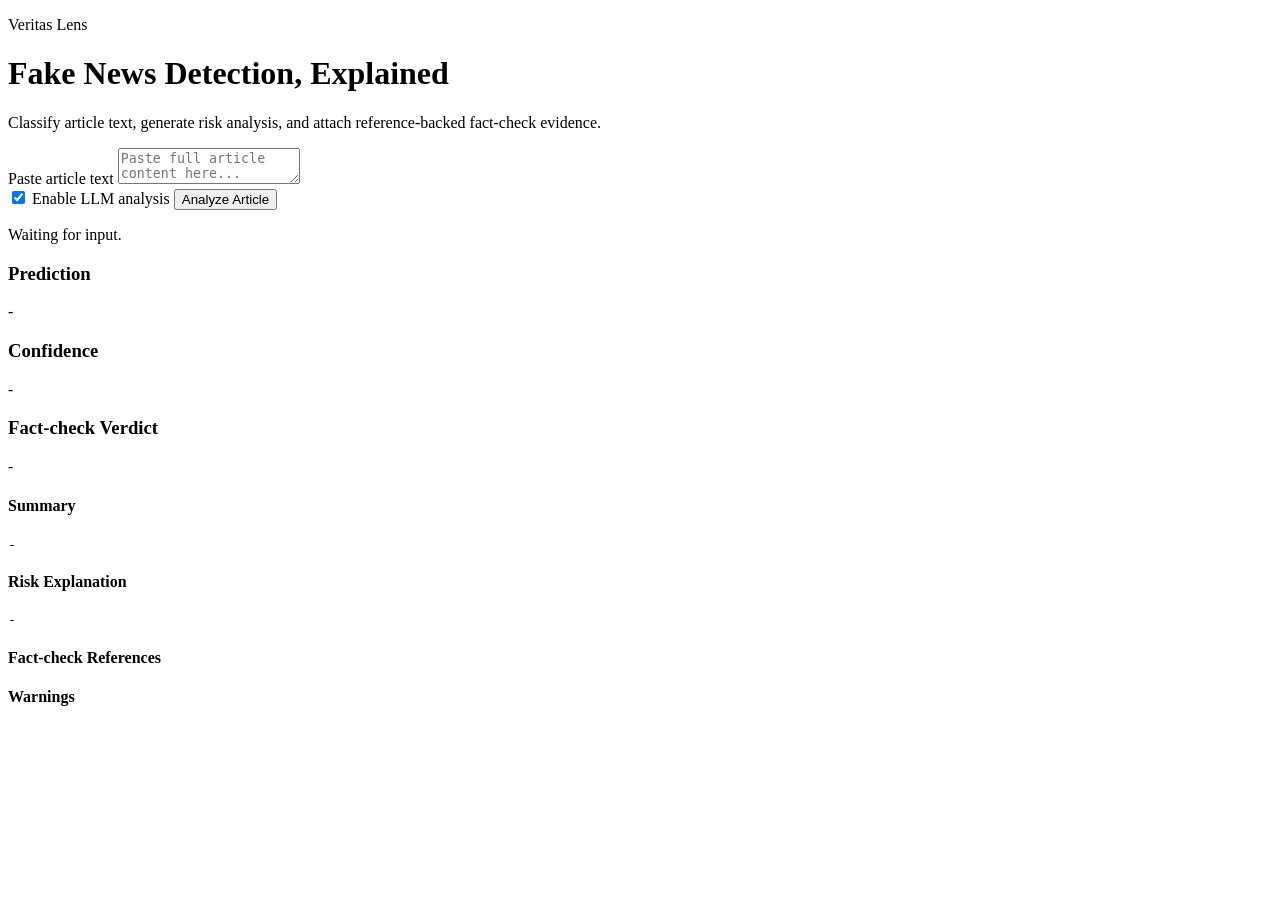
==== app/templates/index.html @ f0c0c9ee "LLM + backend/frontend" ====
<!DOCTYPE html>
<html lang="en">
<head>
  <meta charset="UTF-8" />
  <meta name="viewport" content="width=device-width, initial-scale=1.0" />
  <title>Veritas Lens | Fake News Analyzer</title>
  <link rel="preconnect" href="https://fonts.googleapis.com" />
  <link rel="preconnect" href="https://fonts.gstatic.com" crossorigin />
  <link href="https://fonts.googleapis.com/css2?family=Space+Grotesk:wght@400;500;700&family=DM+Serif+Display:ital@0;1&display=swap" rel="stylesheet" />
  <link rel="stylesheet" href="/static/css/styles.css" />
</head>
<body>
  <div class="orb orb-a"></div>
  <div class="orb orb-b"></div>

  <main class="shell">
    <header class="hero">
      <p class="eyebrow">Veritas Lens</p>
      <h1>Fake News Detection, <span>Explained</span></h1>
      <p class="subtitle">Classify article text, generate risk analysis, and attach reference-backed fact-check evidence.</p>
    </header>

    <section class="panel input-panel">
      <label for="articleText">Paste article text</label>
      <textarea id="articleText" placeholder="Paste full article content here..."></textarea>
      <div class="controls">
        <label class="check-wrap">
          <input type="checkbox" id="useLlm" checked />
          Enable LLM analysis
        </label>
        <button id="analyzeBtn" type="button">Analyze Article</button>
      </div>
      <p id="statusLine" class="status idle">Waiting for input.</p>
    </section>

    <section class="panel output-panel" id="outputPanel">
      <div class="kpi-row">
        <article class="kpi-card">
          <h3>Prediction</h3>
          <p id="predictionText" class="big-value">-</p>
        </article>
        <article class="kpi-card">
          <h3>Confidence</h3>
          <p id="confidenceText" class="big-value">-</p>
          <div class="meter"><span id="confidenceBar"></span></div>
        </article>
        <article class="kpi-card">
          <h3>Fact-check Verdict</h3>
          <p id="verdictText" class="big-value">-</p>
        </article>
      </div>

      <div class="grid-two">
        <article class="detail-card">
          <h4>Summary</h4>
          <pre id="summaryText">-</pre>
        </article>
        <article class="detail-card">
          <h4>Risk Explanation</h4>
          <pre id="riskText">-</pre>
        </article>
      </div>

      <article class="detail-card">
        <h4>Fact-check References</h4>
        <ul id="referencesList" class="references"></ul>
      </article>

      <article class="detail-card" id="warningsCard">
        <h4>Warnings</h4>
        <ul id="warningsList"></ul>
      </article>
    </section>
  </main>

  <script src="/static/js/app.js"></script>
</body>
</html>
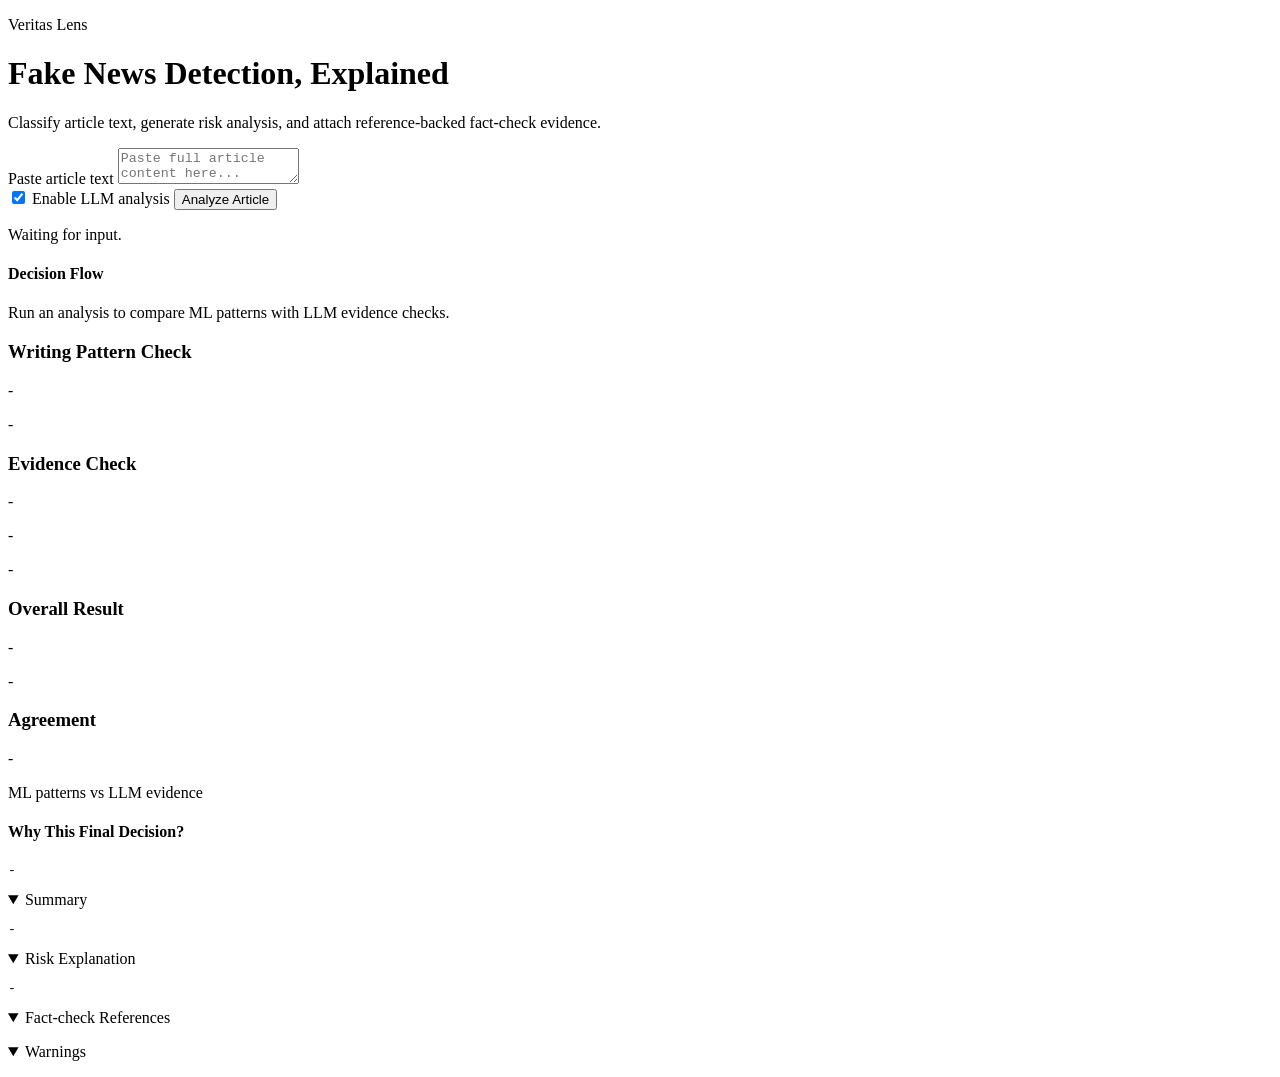
==== commit 95e76b23: "UI changes" ====
--- a/app/templates/index.html
+++ b/app/templates/index.html
@@ -34,42 +34,62 @@
     </section>
 
     <section class="panel output-panel" id="outputPanel">
+      <article class="detail-card explain-banner" id="agreementBanner">
+        <h4>Decision Flow</h4>
+        <p id="agreementText">Run an analysis to compare ML patterns with LLM evidence checks.</p>
+      </article>
+
       <div class="kpi-row">
         <article class="kpi-card">
-          <h3>Prediction</h3>
-          <p id="predictionText" class="big-value">-</p>
+          <h3>Writing Pattern Check</h3>
+          <p id="mlPatternText" class="big-value verdict-chip">-</p>
+          <p id="mlConfidenceText" class="mini-value">-</p>
+          <div class="meter"><span id="mlConfidenceBar"></span></div>
         </article>
         <article class="kpi-card">
-          <h3>Confidence</h3>
-          <p id="confidenceText" class="big-value">-</p>
-          <div class="meter"><span id="confidenceBar"></span></div>
+          <h3>Evidence Check</h3>
+          <p id="llmVerdictText" class="big-value verdict-chip">-</p>
+          <p id="llmConfidenceText" class="mini-value">-</p>
+          <p id="llmSourceText" class="mini-value">-</p>
         </article>
         <article class="kpi-card">
-          <h3>Fact-check Verdict</h3>
-          <p id="verdictText" class="big-value">-</p>
+          <h3>Overall Result</h3>
+          <p id="finalVerdictText" class="big-value verdict-chip">-</p>
+          <p id="finalConfidenceText" class="mini-value">-</p>
+          <div class="meter"><span id="finalConfidenceBar"></span></div>
         </article>
-      </div>
-
-      <div class="grid-two">
-        <article class="detail-card">
-          <h4>Summary</h4>
-          <pre id="summaryText">-</pre>
-        </article>
-        <article class="detail-card">
-          <h4>Risk Explanation</h4>
-          <pre id="riskText">-</pre>
+        <article class="kpi-card">
+          <h3>Agreement</h3>
+          <p id="agreementStatusText" class="big-value">-</p>
+          <p class="mini-value">ML patterns vs LLM evidence</p>
         </article>
       </div>
 
       <article class="detail-card">
-        <h4>Fact-check References</h4>
-        <ul id="referencesList" class="references"></ul>
+        <h4>Why This Final Decision?</h4>
+        <pre id="finalWhyText">-</pre>
       </article>
 
-      <article class="detail-card" id="warningsCard">
-        <h4>Warnings</h4>
+      <div class="grid-two">
+        <details class="detail-card detail-accordion" open>
+          <summary>Summary</summary>
+          <pre id="summaryText">-</pre>
+        </details>
+        <details class="detail-card detail-accordion" open>
+          <summary>Risk Explanation</summary>
+          <pre id="riskText">-</pre>
+        </details>
+      </div>
+
+      <details class="detail-card detail-accordion" open>
+        <summary>Fact-check References</summary>
+        <ul id="referencesList" class="references"></ul>
+      </details>
+
+      <details class="detail-card detail-accordion" id="warningsCard" open>
+        <summary>Warnings</summary>
         <ul id="warningsList"></ul>
-      </article>
+      </details>
     </section>
   </main>
 
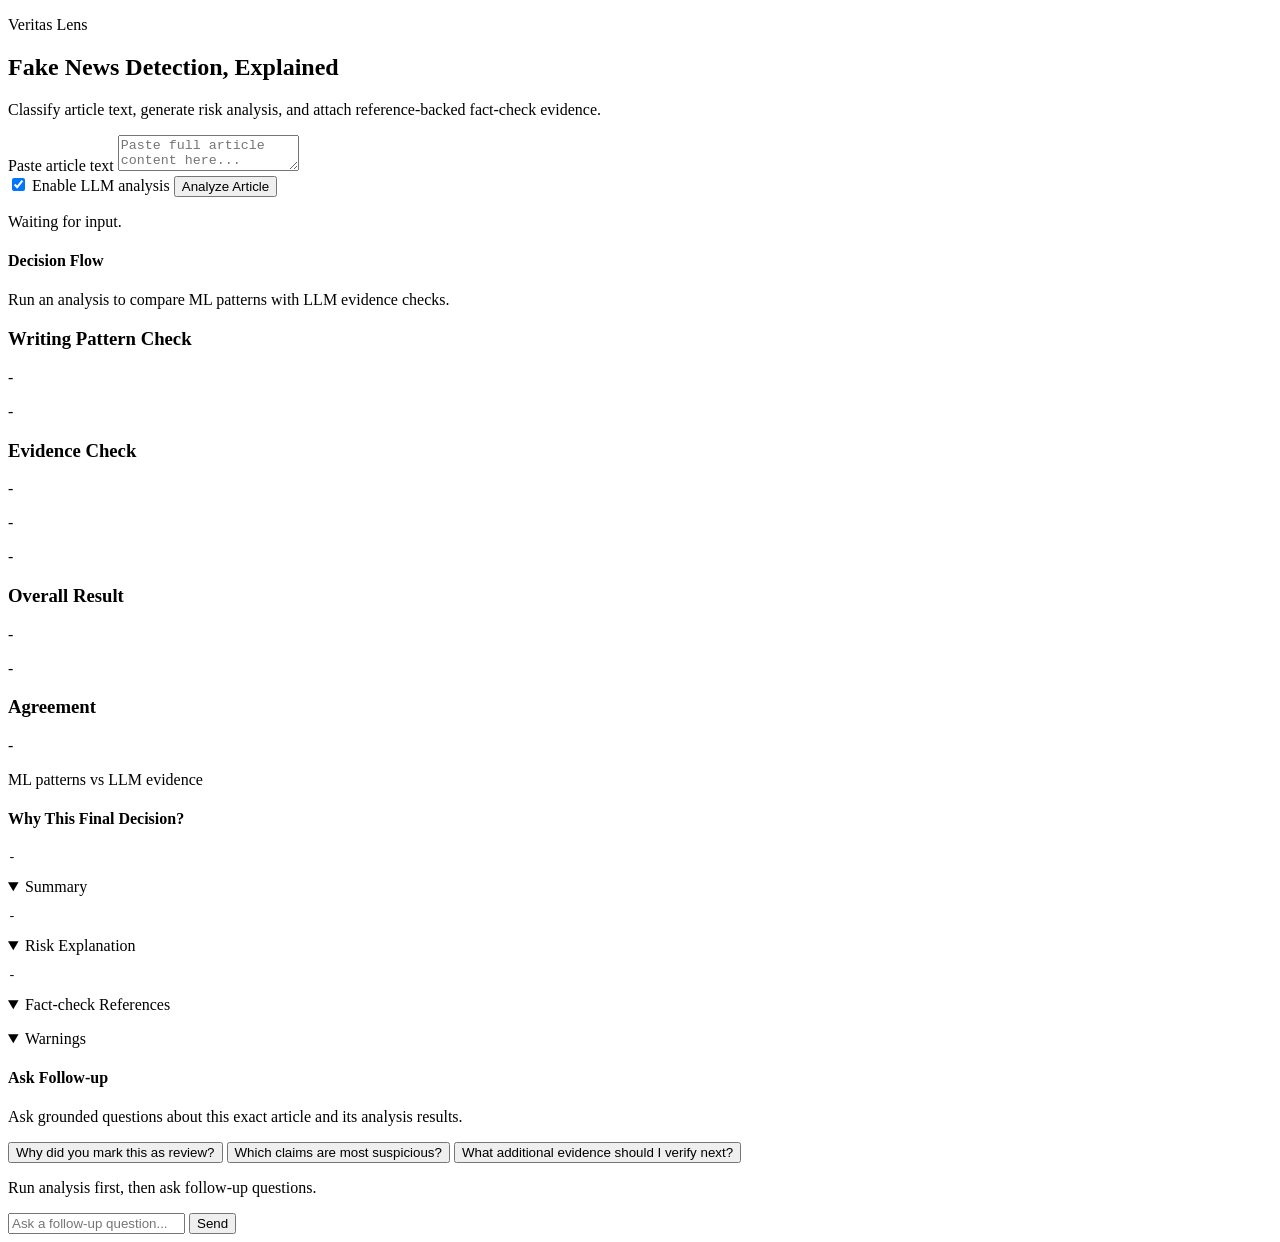
==== commit 20edb4c3: "changes" ====
--- a/app/templates/index.html
+++ b/app/templates/index.html
@@ -14,13 +14,12 @@
   <div class="orb orb-b"></div>
 
   <main class="shell">
-    <header class="hero">
-      <p class="eyebrow">Veritas Lens</p>
-      <h1>Fake News Detection, <span>Explained</span></h1>
-      <p class="subtitle">Classify article text, generate risk analysis, and attach reference-backed fact-check evidence.</p>
-    </header>
-
     <section class="panel input-panel">
+      <div class="panel-header">
+        <p class="eyebrow">Veritas Lens</p>
+        <h1>Fake News Detection, <span>Explained</span></h1>
+        <p class="subtitle">Classify article text, generate risk analysis, and attach reference-backed fact-check evidence.</p>
+      </div>
       <label for="articleText">Paste article text</label>
       <textarea id="articleText" placeholder="Paste full article content here..."></textarea>
       <div class="controls">
@@ -90,6 +89,23 @@
         <summary>Warnings</summary>
         <ul id="warningsList"></ul>
       </details>
+
+      <article class="detail-card chat-panel" id="chatPanel">
+        <h4>Ask Follow-up</h4>
+        <p class="mini-value">Ask grounded questions about this exact article and its analysis results.</p>
+        <div class="chat-quick-prompts">
+          <button type="button" class="chat-prompt" data-prompt="Why did you mark this as review?">Why did you mark this as review?</button>
+          <button type="button" class="chat-prompt" data-prompt="Which claims are most suspicious here?">Which claims are most suspicious?</button>
+          <button type="button" class="chat-prompt" data-prompt="What additional evidence should I verify next?">What additional evidence should I verify next?</button>
+        </div>
+        <div id="chatThread" class="chat-thread">
+          <p class="chat-placeholder">Run analysis first, then ask follow-up questions.</p>
+        </div>
+        <div class="chat-controls">
+          <input id="chatInput" type="text" placeholder="Ask a follow-up question..." />
+          <button id="chatSendBtn" type="button">Send</button>
+        </div>
+      </article>
     </section>
   </main>
 
